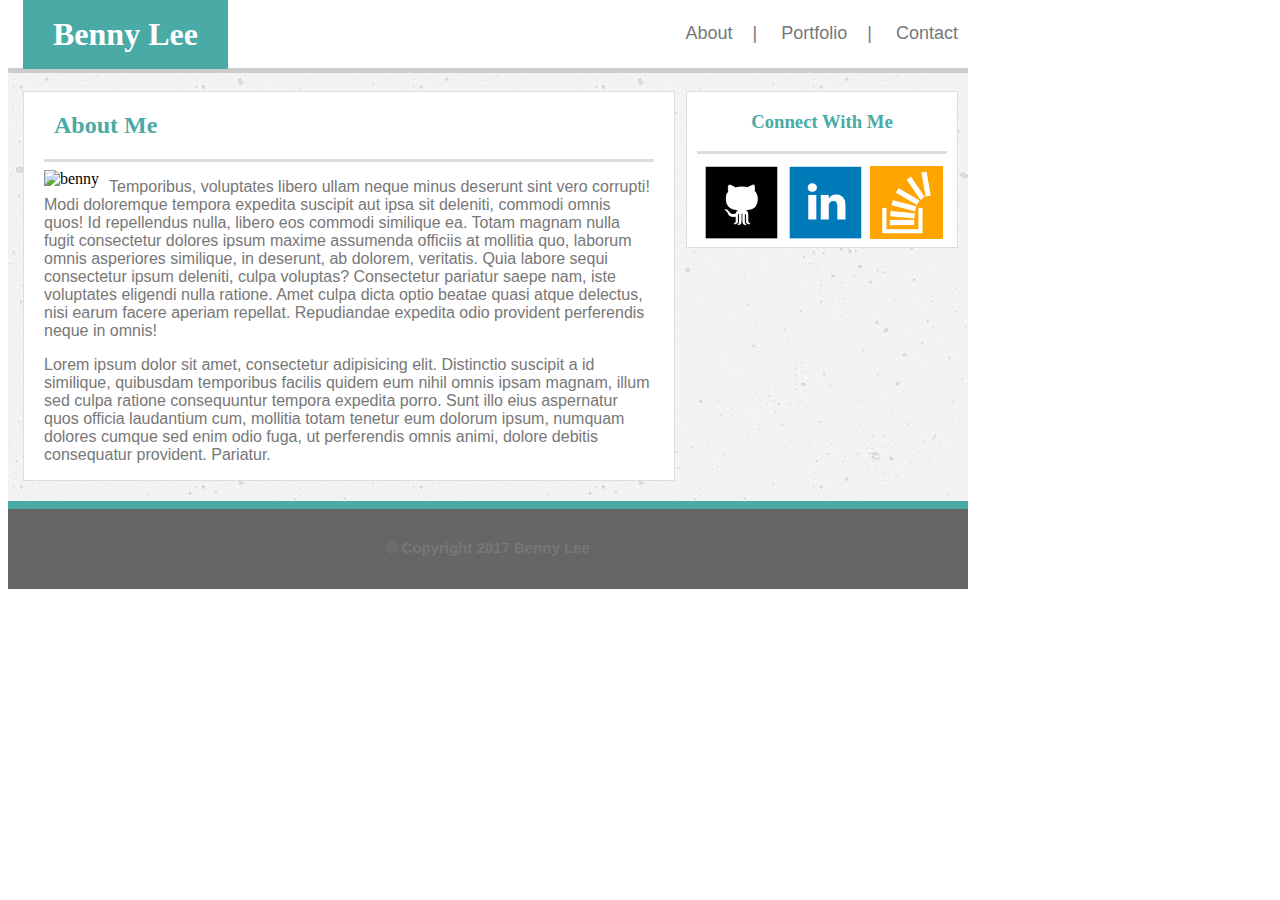
==== index.html @ 906eb209 "big one" ====
<!DOCTYPE html>
<html>
<head>
	<title>Benny Portfolio</title>
	 <link rel="stylesheet" type="text/css" href="assets/css/style.css">
</head>


<body>

<div id="container">



<header>
<div id="name">
<h1>Benny Lee</h1>
</div>

<div id="nav">
<a href="index.html">About&nbsp;&nbsp;&nbsp;&nbsp;|&nbsp;&nbsp;&nbsp;&nbsp;</a>
<a href="portfolio.html">Portfolio&nbsp;&nbsp;&nbsp;&nbsp;|&nbsp;&nbsp;&nbsp;&nbsp;</a>
<a href="contact.html">Contact</a>
</div>
</header>


<div id="about-me">
<h2><b>About Me</b></h2>
<hr id="hr1">
<img id="benny" src="http://lorempixel.com/300/200" alt="benny">

<p>
<span>Temporibus, voluptates libero ullam neque minus deserunt sint vero corrupti! Modi doloremque tempora expedita suscipit aut ipsa sit deleniti, commodi omnis quos! Id repellendus nulla, libero eos commodi similique ea.</span>
<span>Totam magnam nulla fugit consectetur dolores ipsum maxime assumenda officiis at mollitia quo, laborum omnis asperiores similique, in deserunt, ab dolorem, veritatis. Quia labore sequi consectetur ipsum deleniti, culpa voluptas?</span>
<span>Consectetur pariatur saepe nam, iste voluptates eligendi nulla ratione. Amet culpa dicta optio beatae quasi atque delectus, nisi earum facere aperiam repellat. Repudiandae expedita odio provident perferendis neque in omnis!</span></p>


<p><span>Lorem ipsum dolor sit amet, consectetur adipisicing elit. Distinctio suscipit a id similique, quibusdam temporibus facilis quidem eum nihil omnis ipsam magnam, illum sed culpa ratione consequuntur tempora expedita porro.</span>
<span>Sunt illo eius aspernatur quos officia laudantium cum, mollitia totam tenetur eum dolorum ipsum, numquam dolores cumque sed enim odio fuga, ut perferendis omnis animi, dolore debitis consequatur provident. Pariatur.</span></p>

</div>


<div id="connect">
<h3>Connect With Me</h3>
<hr id="hr2">

<a href="https://github.com/bennyficial" target="_blank"><img class="icons" src="assets/images/git.png" alt="github"></a>
<a href="https://www.linkedin.com/in/benny-lee/" target="_blank"><img  class="icons" src="assets/images/linked.png"  alt="linkedin"></a>
<a href="https://stackexchange.com/users/10858528/benny-lee" target="_blank"><img  id="icon" src="assets/images/stack.png" alt="stackoverflow"></a>

</div>

<div id="footer">
<footer><b>&copy Copyright 2017 Benny Lee</b></footer>

</div>


</div>	

</body>

</html>
---- assets/css/style.css ----
* {

}


header {
	background-color: #ffffff;
	height: 60px;
	border-bottom: 5px solid #cccccc;
	
}



footer {
	color: #777777;
	padding-top: 10px;
	font-family: 'Arial';
	font-size: 15px;
}

form {
	margin-left: 30px;
	color: #777777;
	font-family: 'Arial';
	font-size: 20px;
}


h1 {
	background-color: #4aaaa5;
	color: white;
	padding: 16px 30px 16px 30px;
	font-family: 'Georgia';

}

h2 {
	font-family: 'Georgia';
	margin-left: 30px;
	color: #4aaaa5;
}

h3 {
	font-family: 'Georgia';
	color: #4aaaa5;
}



a {
	color: #777777;
	font-family: 'Arial';
	font-size: 18px;
	text-decoration: none;

}

p {
	color: #777777;
	margin-left: 20px;
	margin-right: 20px;
	float:; left;
	font-family: 'Arial';
}

ul {
	white-space: nowrap;

}

ul, li {
  list-style: none;
  display: inline;
}


#container {
	width: 960px;
	background-image: url("../images/concrete-texture.png");
	

}

.icons {
	width: 80px;
		
}

#icon {
	width: 73px;
	margin-bottom: 3px;
		
}

#benny {
	margin-left: 20px;
	float: left;
	margin-right: 10px;

}

#name {
	float: left;
	margin-left: 15px;
	margin-top: -29px;
}


#hr1 {
	border-style: none;
	width: 610px;
	height: 3px;
	background-color: #dddddd;

}#hr2 {
	border-style: none;
	width: 250px;
	height: 3px;
	background-color: #dddddd;

}

#p1 {
	position: absolute;
	top: 285px;
	left: 34px;
	background-color: teal;
	text-align: center;
	height: 20px;
	color: white;
	padding: 15px 86px 15px 85px;
}

#p2 {
	position: absolute;
	top: 285px;
	left: 389px;
	background-color: teal;
	text-align: center;
	height: 20px;
	color: white;
	padding: 15px 79px 15px 78px;
}

#p3 {
	position: absolute;
	top: 530px;
	left: 34px;
	background-color: teal;
	text-align: center;
	height: 20px;
	color: white;
	padding: 15px 77px 15px 76px;
}

#p4 {
	position: absolute;
	top: 530px;
	left: 389px;
	background-color: teal;
	text-align: center;
	height: 20px;
	color: white;
	padding: 15px 50px 15px 49px	
}

#p5 {
	position: absolute;
	top: 775px;
	left: 34px;
	background-color: teal;
	text-align: center;
	height: 20px;
	color: white;
	padding: 15px 46px 15px 45px;
}

#ipad {
	position: relative;
	width: 240px;
	height: 210px;
	margin-left: -10px;

}

#turntable {
	position: relative;
	width: 240px;
	height: 210px;
	padding-left: 110px;	
}

#headphones {
	position: relative;
	width: 240px;
	height: 210px;
	margin-left: -10px;	
}

#iphone {
	position: relative;
	width: 240px;
	height: 210px;
	padding-left: 110px;	
}

#ledtv {
	position: relative;
	width: 240px;
	height: 210px;
	margin-left: -10px;		
}

#nav {
	float: right;
	margin-top: 15px;
	margin-right: 10px;
	

	
}

#about-me {
	clear: both;
	float: left;
	width: 650px;
	background-color: #ffffff;
	margin-left: 15px;
	border: 1px solid #dddddd;
	margin-bottom: 20px;

}



#connect {
	float: right;
	background-color: #ffffff;
	width: 270px;
	margin-right: 10px;
	text-align: center;
	border: 1px solid #dddddd;
}

#message {
	width: 300px;
	height: 40px;
}

#footer {
	clear: both;
	text-align: center;
	background-color: #666666;
	position: fixed: bottom;	
	border-top: 8px solid #4aaaa5;
	height: 60px;
	padding-top: 20px;
}

#submit {
	color: #ffffff;
	background-color: #4aaaa5;
	padding: 15px 25px 15px 25px;
	border: none;
	font-family: 'Arial';
	font-size: 20px;
}


body {
	background-color: white;
}
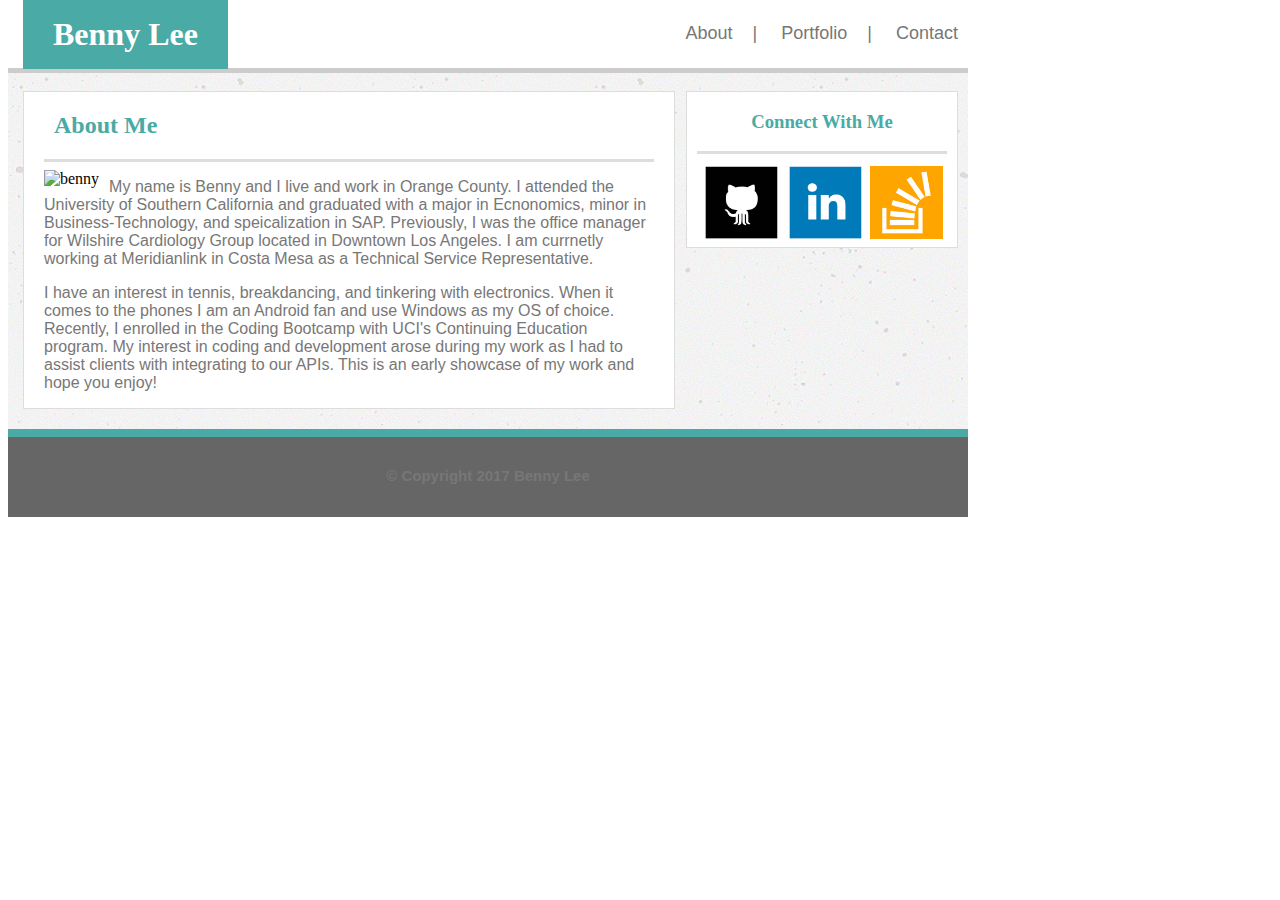
==== commit 0c96e2e9: "updaates" ====
--- a/index.html
+++ b/index.html
@@ -31,13 +31,10 @@
 <img id="benny" src="http://lorempixel.com/300/200" alt="benny">
 
 <p>
-<span>Temporibus, voluptates libero ullam neque minus deserunt sint vero corrupti! Modi doloremque tempora expedita suscipit aut ipsa sit deleniti, commodi omnis quos! Id repellendus nulla, libero eos commodi similique ea.</span>
-<span>Totam magnam nulla fugit consectetur dolores ipsum maxime assumenda officiis at mollitia quo, laborum omnis asperiores similique, in deserunt, ab dolorem, veritatis. Quia labore sequi consectetur ipsum deleniti, culpa voluptas?</span>
-<span>Consectetur pariatur saepe nam, iste voluptates eligendi nulla ratione. Amet culpa dicta optio beatae quasi atque delectus, nisi earum facere aperiam repellat. Repudiandae expedita odio provident perferendis neque in omnis!</span></p>
+My name is Benny and I live and work in Orange County. I attended the University of Southern California and graduated with a major in Ecnonomics, minor in Business-Technology, and speicalization in SAP. Previously, I was the office manager for Wilshire Cardiology Group located in Downtown Los Angeles. I am currnetly working at Meridianlink in Costa Mesa as a Technical Service Representative.</p>
 
 
-<p><span>Lorem ipsum dolor sit amet, consectetur adipisicing elit. Distinctio suscipit a id similique, quibusdam temporibus facilis quidem eum nihil omnis ipsam magnam, illum sed culpa ratione consequuntur tempora expedita porro.</span>
-<span>Sunt illo eius aspernatur quos officia laudantium cum, mollitia totam tenetur eum dolorum ipsum, numquam dolores cumque sed enim odio fuga, ut perferendis omnis animi, dolore debitis consequatur provident. Pariatur.</span></p>
+<p>I have an interest in tennis, breakdancing, and tinkering with electronics. When it comes to the phones I am an Android fan and use Windows as my OS of choice. Recently,  I enrolled in the Coding Bootcamp with UCI's Continuing Education program. My interest in coding and development arose during my work as I had to assist clients with integrating to our APIs. This is an early showcase of my work and hope you enjoy!</p>
 
 </div>
 
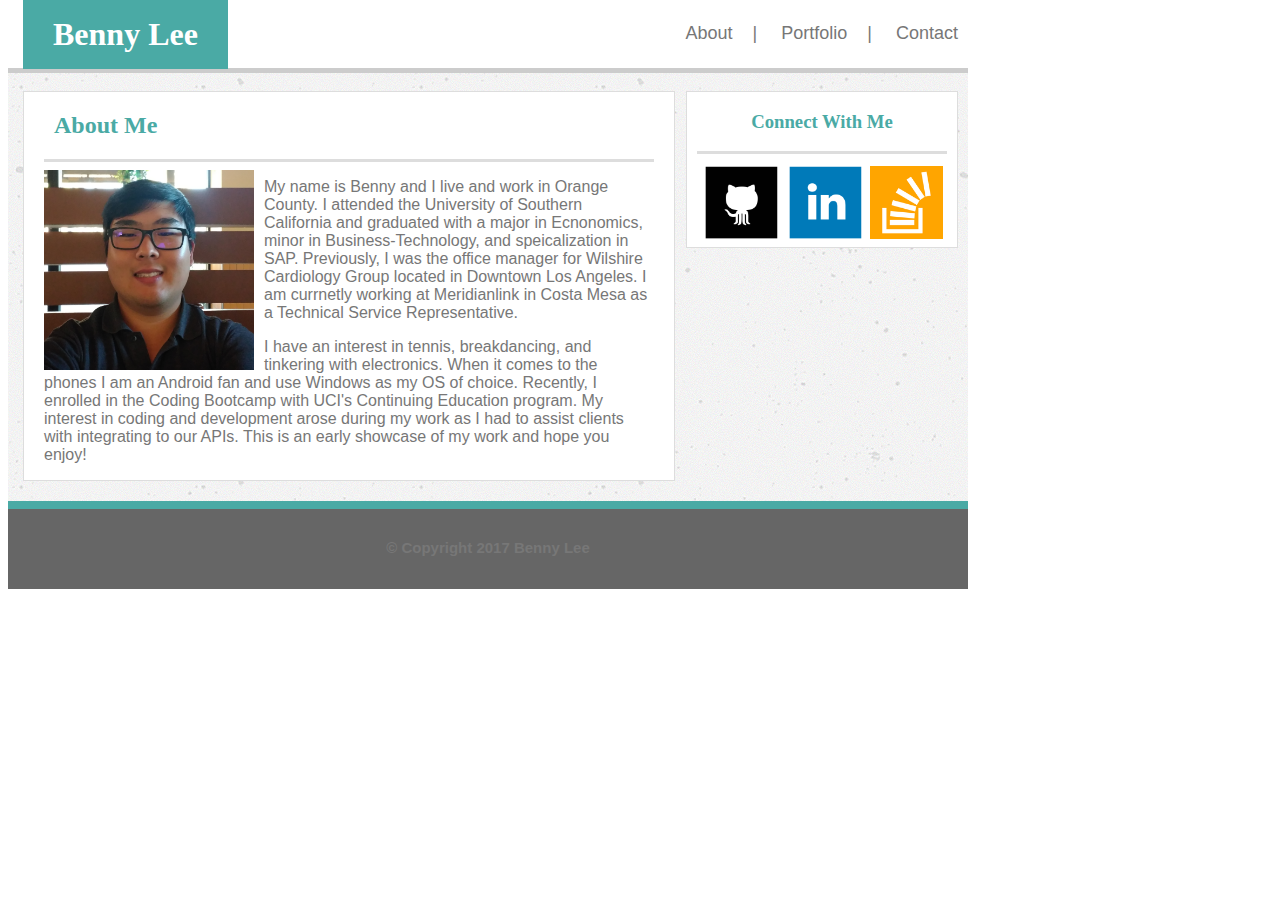
==== commit b4bcbe1e: "pic" ====
--- a/index.html
+++ b/index.html
@@ -28,7 +28,7 @@
 <div id="about-me">
 <h2><b>About Me</b></h2>
 <hr id="hr1">
-<img id="benny" src="http://lorempixel.com/300/200" alt="benny">
+<img id="benny" src="assets/images/benny.png" alt="benny">
 
 <p>
 My name is Benny and I live and work in Orange County. I attended the University of Southern California and graduated with a major in Ecnonomics, minor in Business-Technology, and speicalization in SAP. Previously, I was the office manager for Wilshire Cardiology Group located in Downtown Los Angeles. I am currnetly working at Meridianlink in Costa Mesa as a Technical Service Representative.</p>
--- a/assets/css/style.css
+++ b/assets/css/style.css
@@ -98,6 +98,8 @@
 	margin-left: 20px;
 	float: left;
 	margin-right: 10px;
+	width: 210px;
+	height: 200px;
 
 }
 
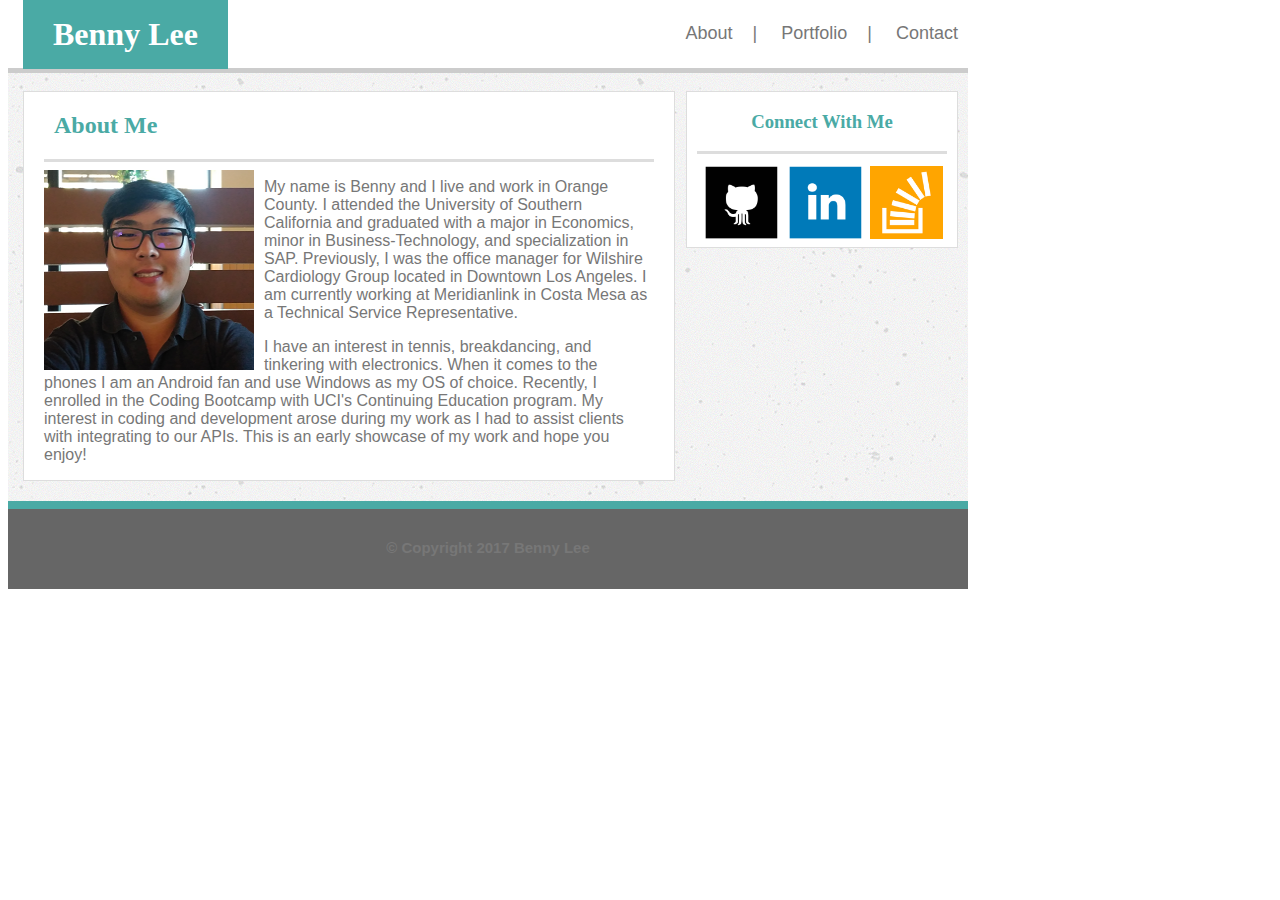
==== commit 914c4a00: "fix typos" ====
--- a/index.html
+++ b/index.html
@@ -28,10 +28,10 @@
 <div id="about-me">
 <h2><b>About Me</b></h2>
 <hr id="hr1">
-<img id="benny" src="assets/images/benny.png" alt="benny">
+<img style="width: 210px; height: 200px;" id="benny" src="assets/images/benny.png" alt="benny">
 
 <p>
-My name is Benny and I live and work in Orange County. I attended the University of Southern California and graduated with a major in Ecnonomics, minor in Business-Technology, and speicalization in SAP. Previously, I was the office manager for Wilshire Cardiology Group located in Downtown Los Angeles. I am currnetly working at Meridianlink in Costa Mesa as a Technical Service Representative.</p>
+My name is Benny and I live and work in Orange County. I attended the University of Southern California and graduated with a major in Economics, minor in Business-Technology, and specialization in SAP. Previously, I was the office manager for Wilshire Cardiology Group located in Downtown Los Angeles. I am currently working at Meridianlink in Costa Mesa as a Technical Service Representative.</p>
 
 
 <p>I have an interest in tennis, breakdancing, and tinkering with electronics. When it comes to the phones I am an Android fan and use Windows as my OS of choice. Recently,  I enrolled in the Coding Bootcamp with UCI's Continuing Education program. My interest in coding and development arose during my work as I had to assist clients with integrating to our APIs. This is an early showcase of my work and hope you enjoy!</p>
--- a/assets/css/style.css
+++ b/assets/css/style.css
@@ -98,8 +98,7 @@
 	margin-left: 20px;
 	float: left;
 	margin-right: 10px;
-	width: 210px;
-	height: 200px;
+	
 
 }
 
